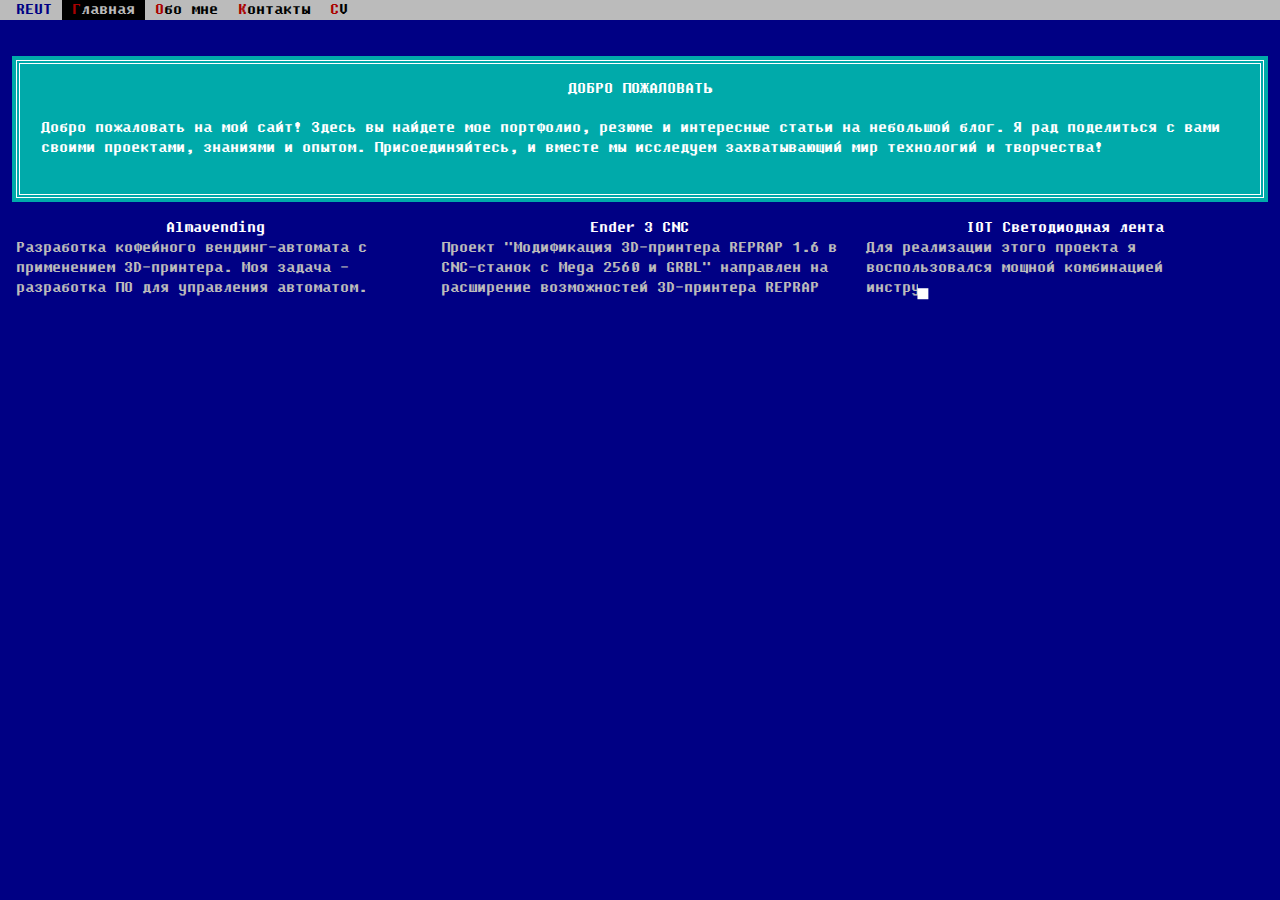
==== index.html @ 6c60fa9f "Initial commit" ====
<!DOCTYPE html>
<html lang="en">
  <head>
    <meta charset="utf-8">
    <title>Bootstrap, from Twitter</title>
    <meta name="viewport" content="width=device-width, initial-scale=1.0">
    <meta name="description" content="">
    <meta name="author" content="">


    <link href="../assets/bootstrap/css/bootstrap.css" rel="stylesheet">
    <style type="text/css">
      body { 
        visibility: hidden;
        padding-top: 60px;
      }
    </style>
    <link href="../assets/bootstrap/css/bootstrap-responsive.css" rel="stylesheet">
    <link rel="apple-touch-icon-precomposed" sizes="144x144" href="../assets/bootstrap/ico/apple-touch-icon-144-precomposed.png">
    <link rel="apple-touch-icon-precomposed" sizes="114x114" href="../assets/bootstrap/ico/apple-touch-icon-114-precomposed.png">
    <link rel="apple-touch-icon-precomposed" sizes="72x72" href="../assets/bootstrap/ico/apple-touch-icon-72-precomposed.png">
    <link rel="apple-touch-icon-precomposed" href="../assets/bootstrap/ico/apple-touch-icon-57-precomposed.png">
    <link rel="shortcut icon" href="../assets/bootstrap/ico/favicon.png">
  </head>

  <body data-spy="scroll" data-target=".navbar" >


    <!-- <div class="progress">
      <div class="bar" style="width: 60%;"></div>
    </div> -->

    <div class="navbar navbar-inverse navbar-fixed-top">
      <div class="navbar-inner">
        <div class="container-fluid">
          <button type="button" class="btn btn-navbar" data-toggle="collapse" data-target=".nav-collapse">
            <span class="icon-bar"></span>
            <span class="icon-bar"></span>
            <span class="icon-bar"></span>
          </button>
          <a class="brand" href="#">REUT</a>
          <div class="nav-collapse collapse">
            <ul class="nav">
              <li class="active"><a href="index.html">Главная</a></li>
              <li><a href="about.html">Обо мне</a></li>
              <li><a href="contact.html">Контакты</a></li>
              <li><a href="cv.html">CV</a></li>
            </ul>
          </div>
        </div>
      </div>
    </div>

    <div class="container-fluid">
          <div class="hero-unit">
            <h1>ДОБРО ПОЖАЛОВАТЬ</h1>
            <p>Добро пожаловать на мой сайт! Здесь вы найдете мое портфолио, резюме и интересные статьи на небольшой блог. Я рад поделиться с вами своими проектами, знаниями и опытом. Присоединяйтесь, и вместе мы исследуем захватывающий мир технологий и творчества!</p>
            <!-- <p><a href="#" class="btn btn-primary btn-large">Learn more &raquo;</a></p> -->
          </div>
          <div class="row-fluid">
            <div class="span4">
              <h2>Almavending</h2>
              <p>Разработка кофейного вендинг-автомата с применением 3D-принтера. Моя задача - разработка ПО для управления автоматом. Raspberry Pi с Python-приложением осуществляет координацию, Arduino Atmel 2560 - управление исполнительными модулями.</p>
              <p><a class="btn" href="/projects/almavending.html">Подробнее</a></p>
            </div><!--/span-->
            <div class="span4">
              <h2>Ender 3 CNC</h2>
              <p>Проект "Модификация 3D-принтера REPRAP 1.6 в CNC-станок с Mega 2560 и GRBL" направлен на расширение возможностей 3D-принтера REPRAP 1.6, превращая его в полноценный CNC-станок с использованием платы Mega 2560 и программного обеспечения GRBL. </p>
              <p><a class="btn" href="/projects/telegrambot.html">Подробнее</a></p>
            </div><!--/span-->
            <div class="span4">
              <h2>IOT Светодиодная лента</h2>
              <p>Для реализации этого проекта я воспользовался мощной комбинацией инструментов, включая Particle Core, C++ и Vue.js. Particle Core - это платформа Интернета вещей (IoT), предоставляющая нам не только необычайные возможности взаимодействия с физическим миром, но и широкий спектр инструментов разработки. Мы используем C++, надежный язык программирования, чтобы создать стабильное и эффективное управление устройством.</p>
              <p><a class="btn" href="/projects/telegrambot.html">Подробнее</a></p>
            </div><!--/span-->
          </div><!--/row-->
          <div class="row-fluid">
            <div class="span4">
              <h2>Telegram Bot для вендинг аппарата</h2>
              <p>Моя работа над этим проектом требовала интеграции аппаратного и программного обеспечения. Я настроил связь между вендинговым аппаратом и телеграм ботом, чтобы обеспечить плавную и надежную работу системы. Я использовал Telegram API для взаимодействия с пользователем и обработки команд и запросов.</p>
              <p><a class="btn" href="/projects/telegrambot.html">View details &raquo;</a></p>
            </div><!--/span-->

          </div><!--/row-->

      </div><!--/row-->

      <hr>

      <footer>
        <p>&copy; Company 2013</p>
      </footer>

    </div>

    <!-- ================================================== --> 
    <!-- Placed at the end of the document so the pages load faster -->
    <script src="../assets/bootstrap/js/jquery.js"></script>
    <script src="../assets/bootstrap/js/bootstrap-386.js"></script>
    <!-- <script src="../assets/bootstrap/js/bootstrap-transition.js"></script>
    <script src="../assets/bootstrap/js/bootstrap-alert.js"></script>
    <script src="../assets/bootstrap/js/bootstrap-modal.js"></script>
    <script src="../assets/bootstrap/js/bootstrap-dropdown.js"></script>
    <script src="../assets/bootstrap/js/bootstrap-scrollspy.js"></script>
    <script src="../assets/bootstrap/js/bootstrap-tab.js"></script>
    <script src="../assets/bootstrap/js/bootstrap-tooltip.js"></script>
    <script src="../assets/bootstrap/js/bootstrap-popover.js"></script>
    <script src="../assets/bootstrap/js/bootstrap-button.js"></script>
    <script src="../assets/bootstrap/js/bootstrap-collapse.js"></script>
    <script src="../assets/bootstrap/js/bootstrap-carousel.js"></script>
    <script src="../assets/bootstrap/js/bootstrap-typeahead.js"></script> -->
    <!-- <script src="../assets/bootstrap/js/application.js"></script> -->
  </body>
</html>
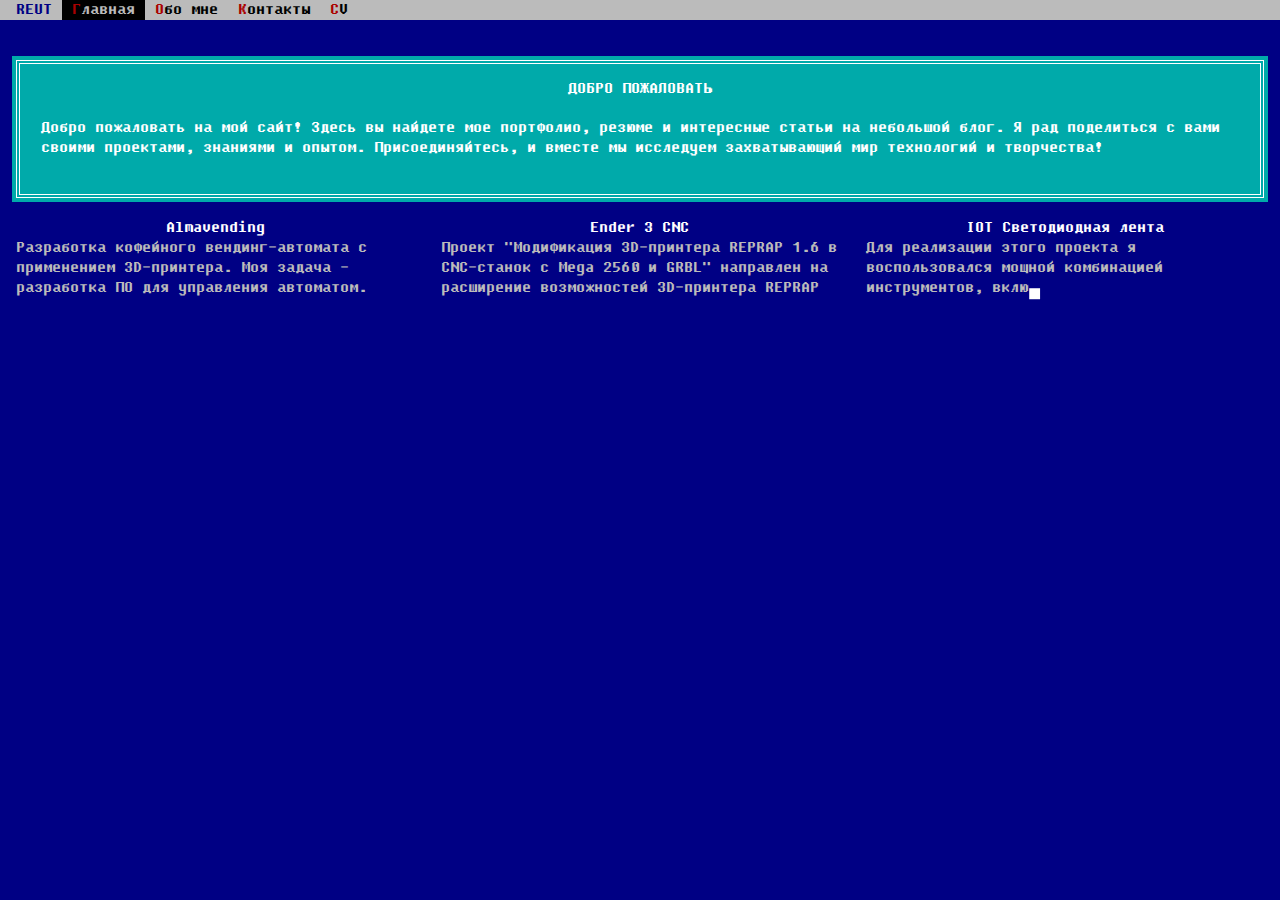
==== commit 098e9a9c: "Update index.html" ====
--- a/index.html
+++ b/index.html
@@ -61,24 +61,24 @@
             <div class="span4">
               <h2>Almavending</h2>
               <p>Разработка кофейного вендинг-автомата с применением 3D-принтера. Моя задача - разработка ПО для управления автоматом. Raspberry Pi с Python-приложением осуществляет координацию, Arduino Atmel 2560 - управление исполнительными модулями.</p>
-              <p><a class="btn" href="/projects/almavending.html">Подробнее</a></p>
+              <p><a class="btn" href="projects/almavending.html">Подробнее</a></p>
             </div><!--/span-->
             <div class="span4">
               <h2>Ender 3 CNC</h2>
               <p>Проект "Модификация 3D-принтера REPRAP 1.6 в CNC-станок с Mega 2560 и GRBL" направлен на расширение возможностей 3D-принтера REPRAP 1.6, превращая его в полноценный CNC-станок с использованием платы Mega 2560 и программного обеспечения GRBL. </p>
-              <p><a class="btn" href="/projects/telegrambot.html">Подробнее</a></p>
+              <p><a class="btn" href="projects/telegrambot.html">Подробнее</a></p>
             </div><!--/span-->
             <div class="span4">
               <h2>IOT Светодиодная лента</h2>
               <p>Для реализации этого проекта я воспользовался мощной комбинацией инструментов, включая Particle Core, C++ и Vue.js. Particle Core - это платформа Интернета вещей (IoT), предоставляющая нам не только необычайные возможности взаимодействия с физическим миром, но и широкий спектр инструментов разработки. Мы используем C++, надежный язык программирования, чтобы создать стабильное и эффективное управление устройством.</p>
-              <p><a class="btn" href="/projects/telegrambot.html">Подробнее</a></p>
+              <p><a class="btn" href="projects/telegrambot.html">Подробнее</a></p>
             </div><!--/span-->
           </div><!--/row-->
           <div class="row-fluid">
             <div class="span4">
               <h2>Telegram Bot для вендинг аппарата</h2>
               <p>Моя работа над этим проектом требовала интеграции аппаратного и программного обеспечения. Я настроил связь между вендинговым аппаратом и телеграм ботом, чтобы обеспечить плавную и надежную работу системы. Я использовал Telegram API для взаимодействия с пользователем и обработки команд и запросов.</p>
-              <p><a class="btn" href="/projects/telegrambot.html">View details &raquo;</a></p>
+              <p><a class="btn" href="projects/telegrambot.html">View details &raquo;</a></p>
             </div><!--/span-->
 
           </div><!--/row-->
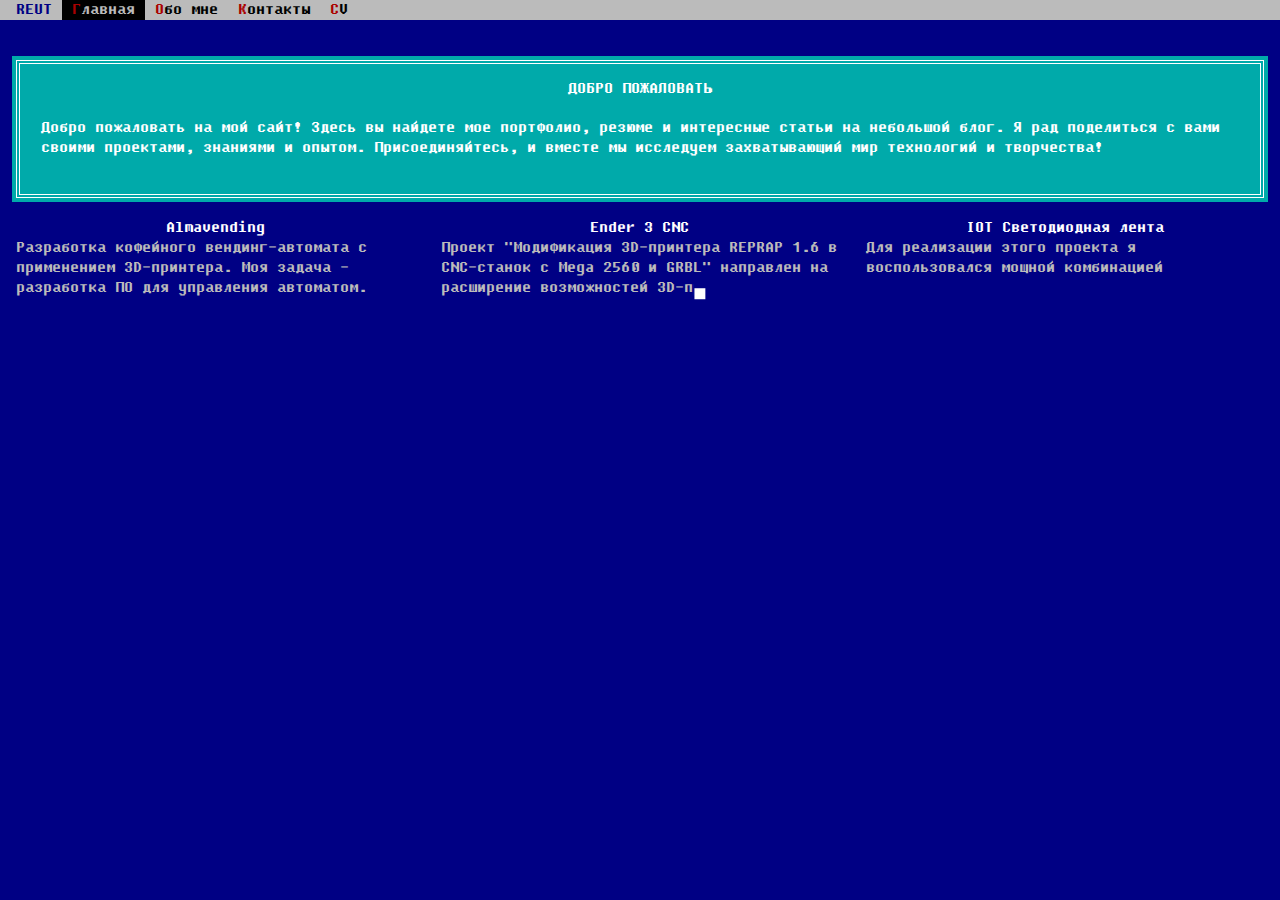
==== commit 6358f4db: "Update index.html" ====
--- a/index.html
+++ b/index.html
@@ -61,12 +61,12 @@
             <div class="span4">
               <h2>Almavending</h2>
               <p>Разработка кофейного вендинг-автомата с применением 3D-принтера. Моя задача - разработка ПО для управления автоматом. Raspberry Pi с Python-приложением осуществляет координацию, Arduino Atmel 2560 - управление исполнительными модулями.</p>
-              <p><a class="btn" href="projects/almavending.html">Подробнее</a></p>
+              <p><a class="btn" href="/reut_dev/projects/almavending.html">Подробнее</a></p>
             </div><!--/span-->
             <div class="span4">
               <h2>Ender 3 CNC</h2>
               <p>Проект "Модификация 3D-принтера REPRAP 1.6 в CNC-станок с Mega 2560 и GRBL" направлен на расширение возможностей 3D-принтера REPRAP 1.6, превращая его в полноценный CNC-станок с использованием платы Mega 2560 и программного обеспечения GRBL. </p>
-              <p><a class="btn" href="projects/telegrambot.html">Подробнее</a></p>
+              <p><a class="btn" href="/reut_dev/projects/telegrambot.html">Подробнее</a></p>
             </div><!--/span-->
             <div class="span4">
               <h2>IOT Светодиодная лента</h2>
